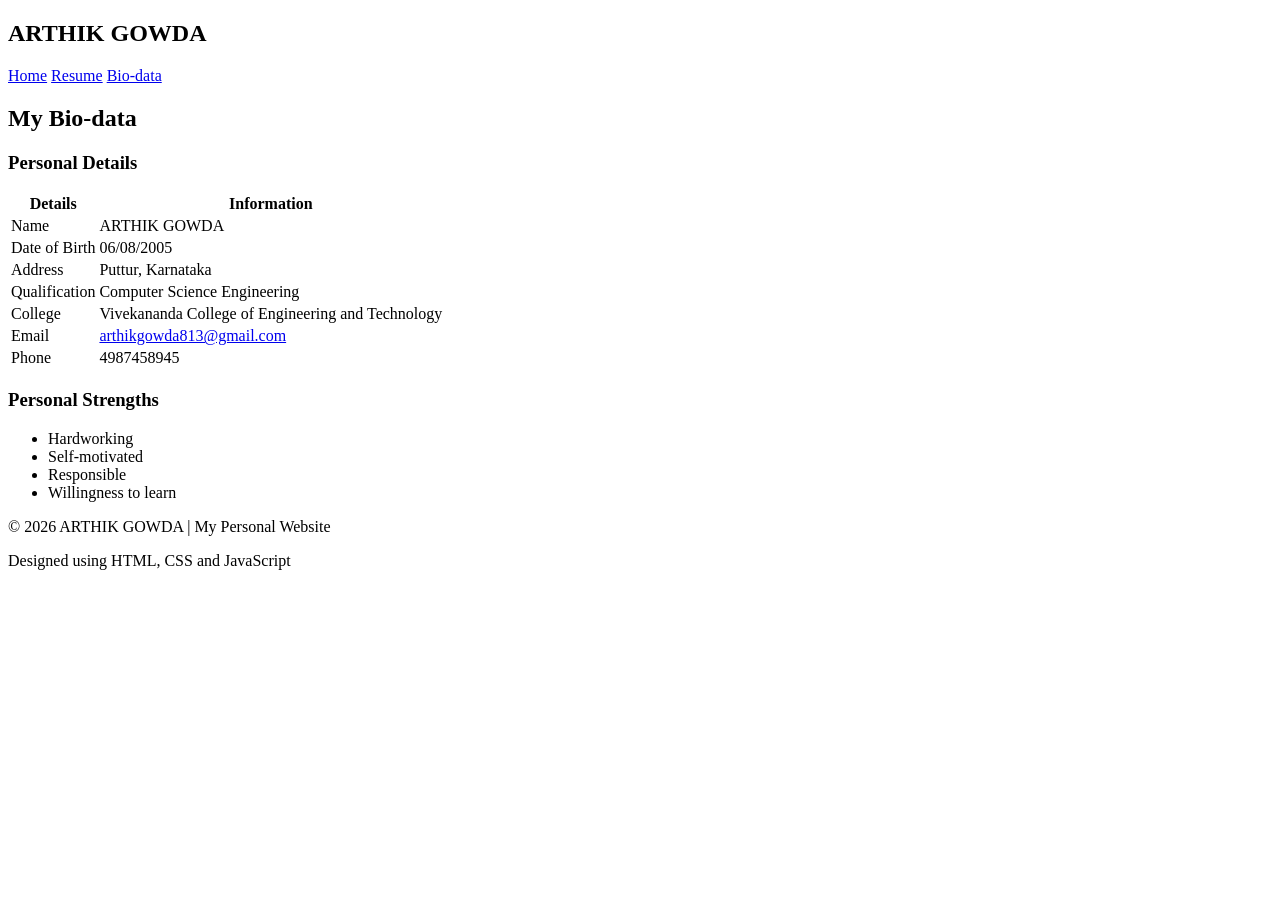
==== bio.html @ a158d7dd "Add files via upload" ====
<!DOCTYPE html>
<html lang="en">
<head>
    <meta charset="UTF-8">
    <meta name="viewport" content="width=device-width, initial-scale=1.0">
    <title>ARTHIK GOWDA - Bio-data</title>
    <link rel="stylesheet" href="assets/css/style.css">
</head>
<body>

<header>
    <div class="site-identity">
        <h2>ARTHIK GOWDA</h2>
    </div>

    <nav>
        <a href="index.html">Home</a>
        <a href="resume.html">Resume</a>
        <a class="active" href="biodata.html">Bio-data</a>
    </nav>
</header>

<section class="page active">
<div class="container">

    <h1 class="section-title">My Bio-data</h1>

    <div class="card">
        <h3>Personal Details</h3>

        <table>
            <tr>
                <th>Details</th>
                <th>Information</th>
            </tr>

            <tr>
                <td>Name</td>
                <td>ARTHIK GOWDA</td>
            </tr>

            <tr>
                <td>Date of Birth</td>
                <td>06/08/2005</td>
            </tr>

            <tr>
                <td>Address</td>
                <td>Puttur, Karnataka</td>
            </tr>

            <tr>
                <td>Qualification</td>
                <td>Computer Science Engineering</td>
            </tr>

            <tr>
                <td>College</td>
                <td>Vivekananda College of Engineering and Technology</td>
            </tr>

            <tr>
                <td>Email</td>
                <td>
                    <a href="mailto:arthikgowda813@gmail.com">
                        arthikgowda813@gmail.com
                    </a>
                </td>
            </tr>

            <tr>
                <td>Phone</td>
                <td>4987458945</td>
            </tr>
        </table>
    </div>

    <div class="card">
        <h3>Personal Strengths</h3>
        <ul>
            <li>Hardworking</li>
            <li>Self-motivated</li>
            <li>Responsible</li>
            <li>Willingness to learn</li>
        </ul>
    </div>

</div>
</section>

<footer>
    <p>© 2026 ARTHIK GOWDA | My Personal Website</p>
    <p>Designed using HTML, CSS and JavaScript</p>
</footer>

<script src="assets/js/script.js"></script>
</body>
</html>
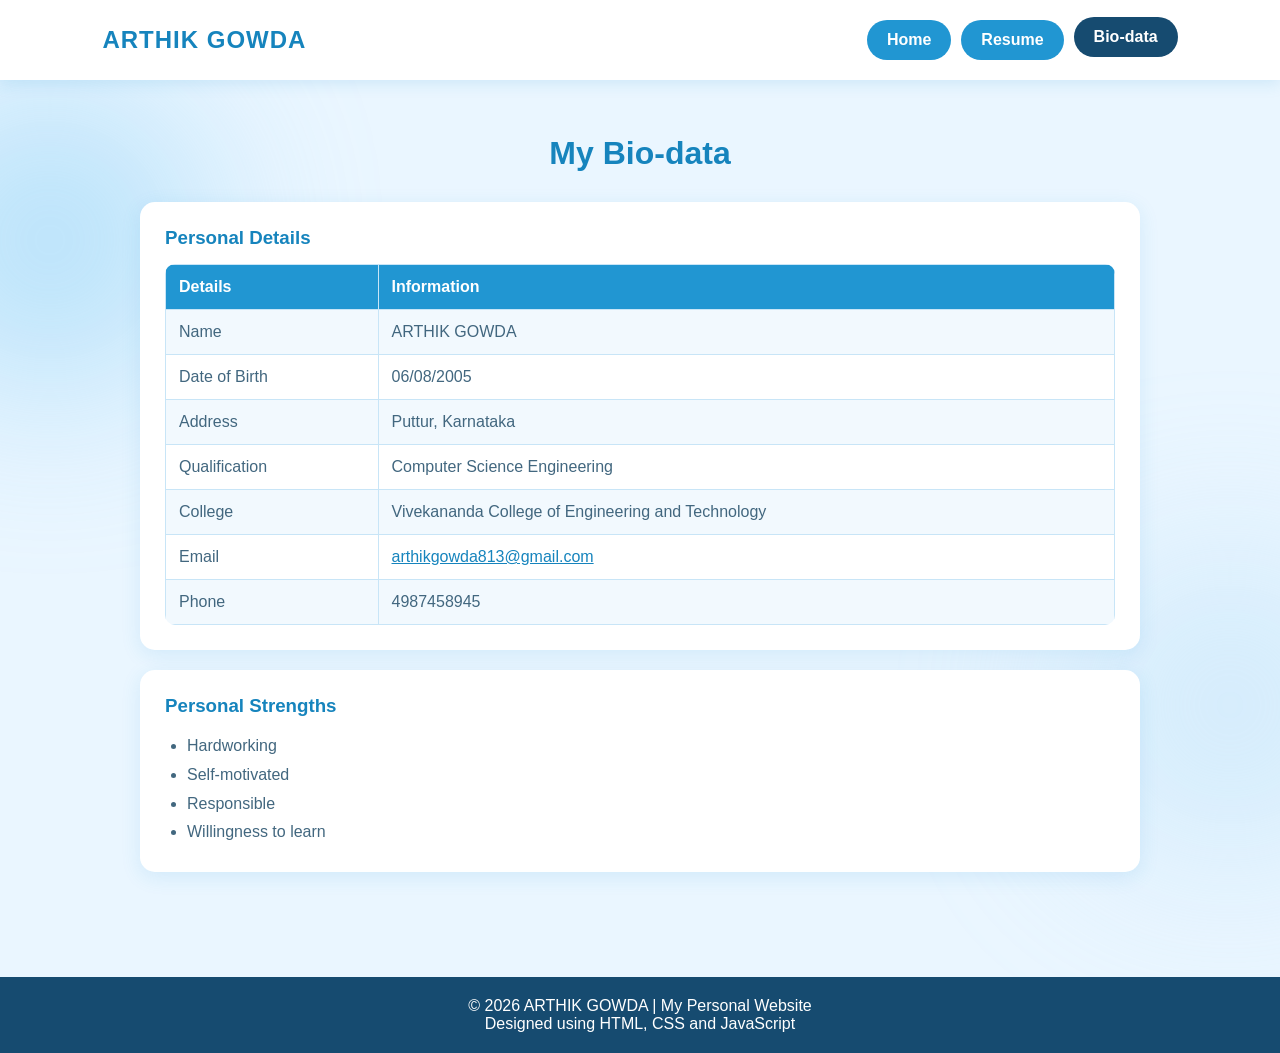
==== commit 44f856da: "Fix HTML structure and update stylesheet link" ====
--- a/bio.html
+++ b/bio.html
@@ -5,7 +5,7 @@
     <meta charset="UTF-8">
     <meta name="viewport" content="width=device-width, initial-scale=1.0">
     <title>ARTHIK GOWDA - Bio-data</title>
-    <link rel="stylesheet" href="assets/css/style.css">
+    <link rel="stylesheet" href="css.css">
 </head>
 <body>
 
--- a/css.css
+++ b/css.css
@@ -0,0 +1,323 @@
+
+* {
+    margin: 0;
+    padding: 0;
+    box-sizing: border-box;
+    font-family: Arial, sans-serif;
+}
+
+html {
+    scroll-behavior: smooth;
+}
+
+body {
+    background: #EAF6FF;
+    color: #164B70;
+    overflow-x: hidden;
+}
+
+/* Animated background */
+body::before,
+body::after {
+    content: "";
+    position: fixed;
+    width: 300px;
+    height: 300px;
+    border-radius: 50%;
+    filter: blur(90px);
+    opacity: 0.5;
+    z-index: -1;
+    animation: float 8s infinite alternate ease-in-out;
+}
+
+body::before {
+    background: #80CCF5;
+    top: 10%;
+    left: -100px;
+}
+
+body::after {
+    background: #B9E0F8;
+    bottom: 5%;
+    right: -100px;
+    animation-delay: 2s;
+}
+
+@keyframes float {
+    from {
+        transform: translateY(0);
+    }
+    to {
+        transform: translateY(80px);
+    }
+}
+
+/* Header */
+header {
+    background: #FFFFFF;
+    padding: 20px 8%;
+    display: flex;
+    justify-content: space-between;
+    align-items: center;
+    flex-wrap: wrap;
+    gap: 15px;
+    box-shadow: 0 3px 15px rgba(33, 150, 210, 0.15);
+    position: sticky;
+    top: 0;
+    z-index: 100;
+}
+
+.site-identity h2 {
+    color: #1684BD;
+    letter-spacing: 1px;
+}
+
+/* Navigation */
+nav {
+    display: flex;
+    gap: 10px;
+    flex-wrap: wrap;
+}
+
+nav a {
+    background: #2196D2;
+    color: white;
+    border: none;
+    padding: 11px 20px;
+    border-radius: 25px;
+    cursor: pointer;
+    font-weight: bold;
+    transition: 0.3s;
+    text-decoration: none;
+}
+
+nav a:hover,
+nav a.active {
+    background: #164B70;
+    transform: translateY(-3px);
+}
+
+/* Main sections */
+.page {
+    min-height: 80vh;
+    padding: 55px 8%;
+    animation: slideFade 0.7s ease;
+}
+
+@keyframes slideFade {
+    from {
+        opacity: 0;
+        transform: translateY(25px);
+    }
+    to {
+        opacity: 1;
+        transform: translateY(0);
+    }
+}
+
+/* Home section */
+.home {
+    text-align: center;
+    padding-top: 65px;
+}
+
+.profile-img {
+    width: 170px;
+    height: 170px;
+    border-radius: 50%;
+    object-fit: cover;
+    border: 6px solid white;
+    box-shadow: 0 5px 25px rgba(33, 150, 210, 0.3);
+    margin-bottom: 25px;
+}
+
+.home h1 {
+    color: #1684BD;
+    font-size: 42px;
+    margin-bottom: 15px;
+    animation: glow 2s infinite alternate;
+}
+
+@keyframes glow {
+    from {
+        text-shadow: 0 0 5px #B9E0F8;
+    }
+    to {
+        text-shadow: 0 0 18px #69BDEB;
+    }
+}
+
+.home h3 {
+    color: #164B70;
+    margin-bottom: 15px;
+}
+
+.home p {
+    max-width: 700px;
+    margin: 12px auto;
+    line-height: 1.8;
+    color: #42677F;
+}
+
+.action-btn {
+    display: inline-block;
+    background: #2196D2;
+    color: white;
+    text-decoration: none;
+    padding: 13px 25px;
+    margin: 15px 7px;
+    border-radius: 25px;
+    border: none;
+    cursor: pointer;
+    font-weight: bold;
+    transition: 0.3s;
+}
+
+.action-btn:hover {
+    background: #164B70;
+    transform: scale(1.06);
+}
+
+/* Cards */
+.container {
+    max-width: 1000px;
+    margin: auto;
+}
+
+.section-title {
+    color: #1684BD;
+    text-align: center;
+    font-size: 32px;
+    margin-bottom: 30px;
+}
+
+.card {
+    background: white;
+    padding: 25px;
+    margin: 20px 0;
+    border-radius: 15px;
+    box-shadow: 0 5px 20px rgba(33, 150, 210, 0.12);
+    transition: 0.3s;
+}
+
+.card:hover {
+    transform: translateY(-5px);
+    box-shadow: 0 8px 25px rgba(33, 150, 210, 0.2);
+}
+
+.card h3 {
+    color: #1684BD;
+    margin-bottom: 15px;
+}
+
+.card p,
+.card li {
+    color: #42677F;
+    line-height: 1.8;
+}
+
+.card a {
+    color: #1684BD;
+}
+
+ul {
+    padding-left: 22px;
+}
+
+/* Tables */
+table {
+    width: 100%;
+    border-collapse: collapse;
+    background: white;
+    margin-top: 15px;
+    border-radius: 10px;
+    overflow: hidden;
+}
+
+th, td {
+    border: 1px solid #C8E5F7;
+    padding: 13px;
+    text-align: left;
+}
+
+th {
+    background: #2196D2;
+    color: white;
+}
+
+td {
+    color: #42677F;
+}
+
+tr:nth-child(even) {
+    background: #F2F9FE;
+}
+
+/* Skills */
+.skills {
+    display: flex;
+    flex-wrap: wrap;
+    gap: 12px;
+}
+
+.skill {
+    background: #D5ECFC;
+    color: #164B70;
+    padding: 12px 20px;
+    border-radius: 20px;
+    font-weight: bold;
+    transition: 0.3s;
+}
+
+.skill:hover {
+    background: #2196D2;
+    color: white;
+    transform: scale(1.05);
+}
+
+/* Footer */
+footer {
+    background: #164B70;
+    color: white;
+    text-align: center;
+    padding: 20px;
+    margin-top: 30px;
+}
+
+/* Mobile responsive design */
+@media (max-width: 600px) {
+    header {
+        justify-content: center;
+        text-align: center;
+    }
+
+    .home h1 {
+        font-size: 30px;
+    }
+
+    .page {
+        padding: 35px 5%;
+    }
+
+    table {
+        font-size: 13px;
+    }
+
+    th, td {
+        padding: 8px;
+    }
+}
+
+/* Print resume */
+@media print {
+    header,
+    footer,
+    .action-btn {
+        display: none;
+    }
+
+    .page {
+        display: block !important;
+        animation: none;
+    }
+}
